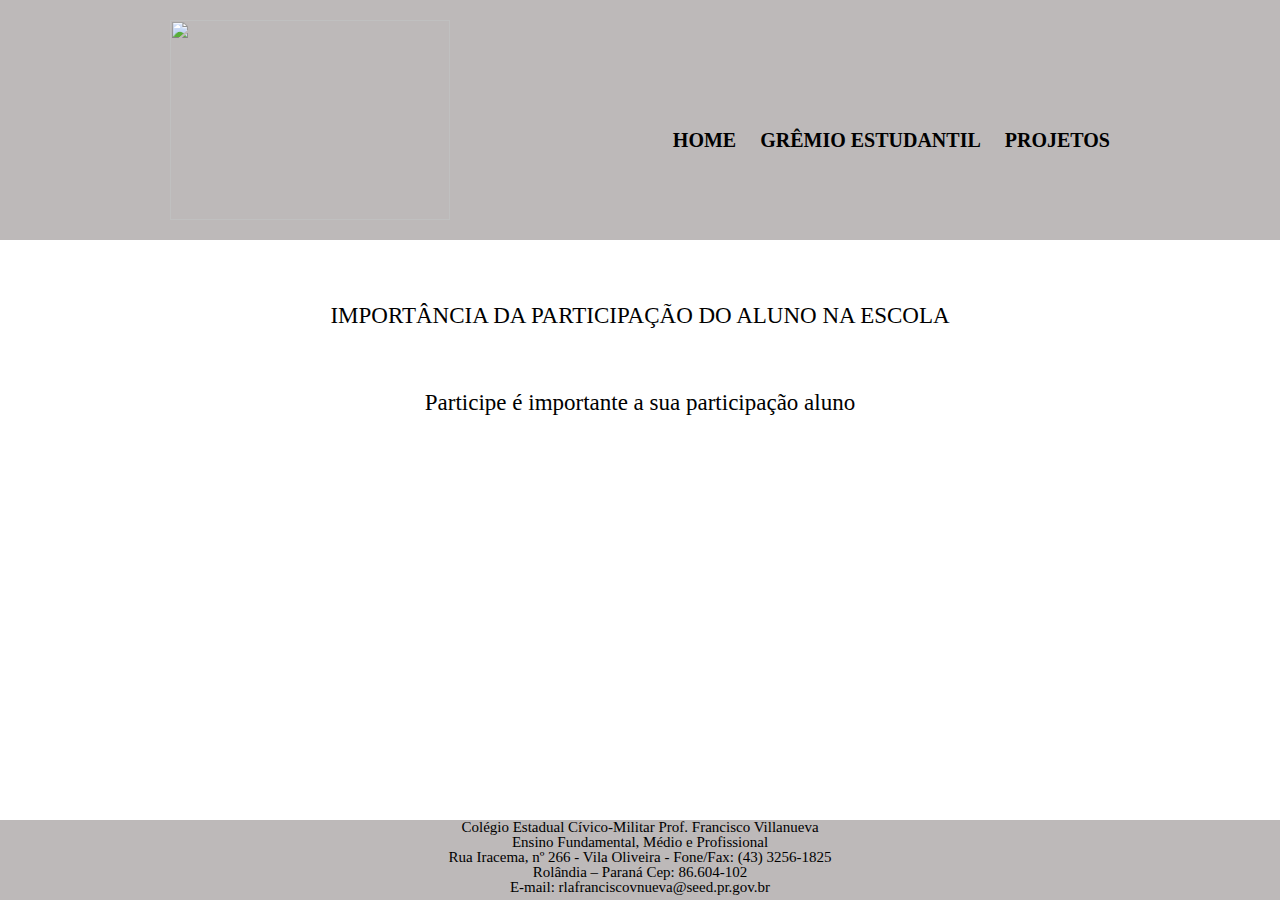
==== index.html @ 1162dd95 "Add files via upload" ====
<!DOCTYPE html>

<html lang="pt-br">
	<head>
		<meta charset="UTF-8">
		<title>A impotância da participação dos alunos</title>
		<link rel="stylesheet" href="reset.css">
		<link rel="stylesheet" href="style.css">
	</head>
	<body>
		<header>
            <div class="cabecalho">
				<img src="banner.jpg">
										
                <nav>
					<ul>
						<li><a href="index.html" title="Página Inicial">Home</a></li>
           				<li><a href="historia.html" title="Página secundária">Grêmio Estudantil</a></li>
						<li><a href="Projetos.html" title="Página secundária">Projetos</a></li>
						
					</ul>
                </nav>
			</header>	
			<div class="texto">
					<h1><em><strong>IMPORTÂNCIA DA PARTICIPAÇÃO DO ALUNO NA ESCOLA</strong></em></h1>
					<h2>Participe é importante a sua participação aluno</h2>
			</div>
			<br><br><br>
			<footer> 	
				Colégio Estadual Cívico-Militar Prof. Francisco Villanueva
				<br>
                Ensino Fundamental, Médio e Profissional
				<br>
				Rua Iracema, nº 266 - Vila Oliveira -  Fone/Fax: (43) 3256-1825
				<br>
				Rolândia – Paraná    Cep: 86.604-102  
				<br> 
				E-mail: rlafranciscovnueva@seed.pr.gov.br
			</footer>
    </body>
</html>
---- style.css ----
header {
	background: rgb(189, 185, 185);
	height: 200PX;
	padding: 20px 0;
}
.cabecalho {
	position: relative;
	width: 940px;
	margin: 0 auto;
	
}
img {
	text-align: right;
	height: 200px;
	width: 280px;
}
nav {
	position: absolute;
	top: 110px;
	right: 0;
}
nav li {
	display: inline;
	margin: 0 0 0 20px;	
}
nav a {
	text-transform: uppercase;
	color: black;
	font-weight: bold;
	font-size: 20px;
	text-decoration: none;
	}

.texto {
	text-align: justify;
	font-size: 23px;
}

h1 {
	padding: 5%;
	text-align: center;
	color: rgb(7, 6, 6);
}

body{
	background: #FFFFFFFF
}

h2 {
	text-align: center
}

p {
	text-align: justify;
	font-size: 20px;
	margin: 30px;
}

em strong{
				color: black;
}

footer {
    position: absolute;
    bottom: 0px;
    width: 100%;
	height: 80px;
    background-color: rgb(189, 185, 185);
    text-align: center;
	font-size: 15px;
}
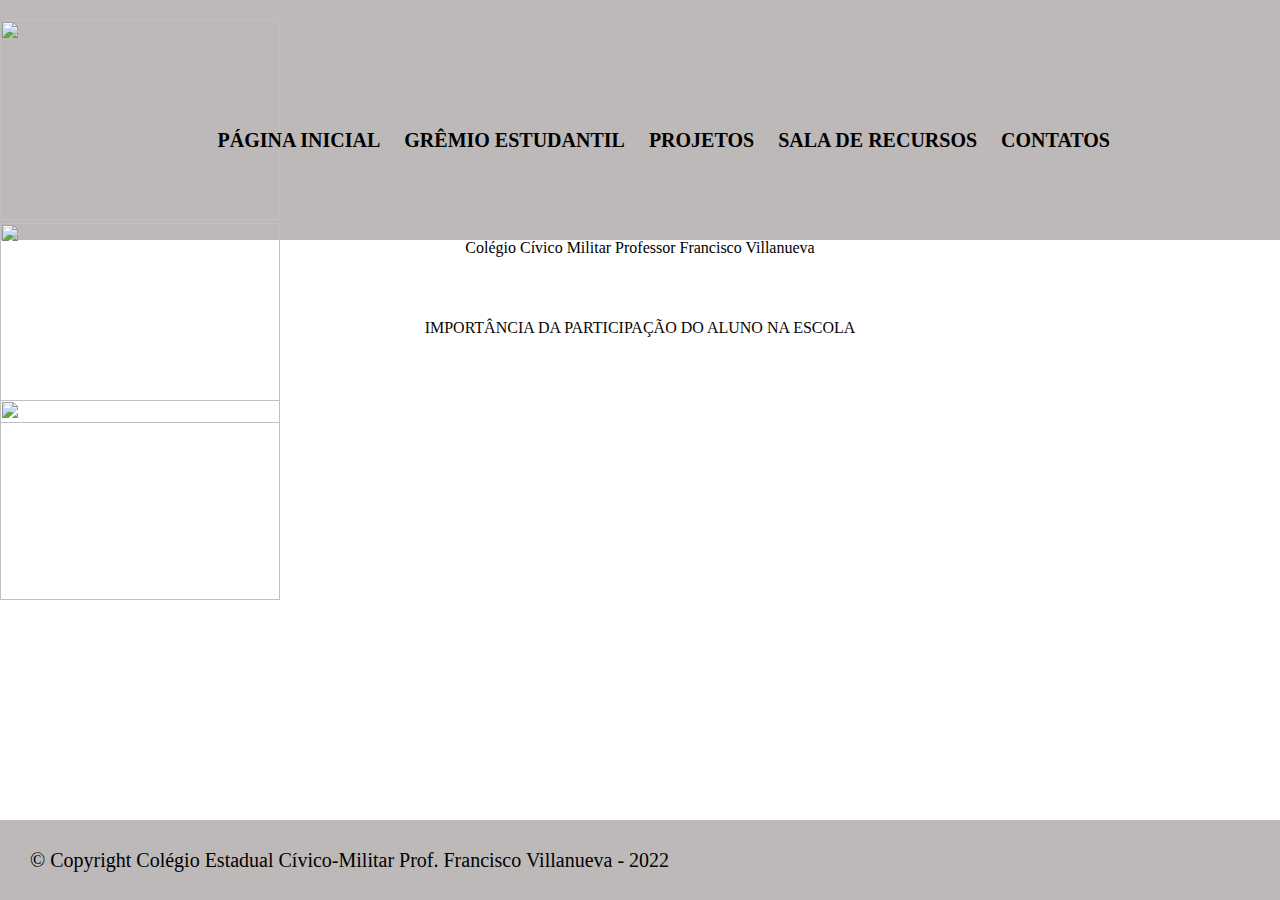
==== commit 0e58efb6: "Add files via upload" ====
--- a/index.html
+++ b/index.html
@@ -3,39 +3,40 @@
 <html lang="pt-br">
 	<head>
 		<meta charset="UTF-8">
-		<title>A impotância da participação dos alunos</title>
+		<title>teste</title>
 		<link rel="stylesheet" href="reset.css">
 		<link rel="stylesheet" href="style.css">
 	</head>
 	<body>
 		<header>
-            <div class="cabecalho">
-				<img src="banner.jpg">
-										
+            <div class="cabecalho">				
                 <nav>
 					<ul>
-						<li><a href="index.html" title="Página Inicial">Home</a></li>
-           				<li><a href="historia.html" title="Página secundária">Grêmio Estudantil</a></li>
-						<li><a href="Projetos.html" title="Página secundária">Projetos</a></li>
-						
+						<li><a href="index.html" title="Página Inicial">Página Inicial</a></li>
+           				<li><a href="historia.html" title="História do Grêmio Estudantil">Grêmio Estudantil</a></li>
+						<li><a href="Projetos.html" title="Projetos dos alunos">Projetos</a></li>
+						<li><a href="Sala de Recursos.html" title="Projetos da Sala de Recursos">Sala de Recursos</a></li>
+						<li><a href="contato.html" title="Contatos">Contatos</a></li>
 					</ul>
                 </nav>
+			</div>	
+			<div id="logo">
+				<img src="logo-CivicoMilitar.png">
+			</div>
+			<div id="logoesc">
+				<img src="logo-escola.png">
+			</div>
 			</header>	
-			<div class="texto">
-					<h1><em><strong>IMPORTÂNCIA DA PARTICIPAÇÃO DO ALUNO NA ESCOLA</strong></em></h1>
-					<h2>Participe é importante a sua participação aluno</h2>
-			</div>
+			<div class="principal">
+					<h2 class="titulo-secundario">Colégio Cívico Militar Professor Francisco Villanueva</h2>
+					<h1 class="titulo-principal">IMPORTÂNCIA DA PARTICIPAÇÃO DO ALUNO NA ESCOLA</h1>
+				</div>	
+			<div id="escola">
+				<img src="escola.jpg">
+			</div>			
 			<br><br><br>
-			<footer> 	
-				Colégio Estadual Cívico-Militar Prof. Francisco Villanueva
-				<br>
-                Ensino Fundamental, Médio e Profissional
-				<br>
-				Rua Iracema, nº 266 - Vila Oliveira -  Fone/Fax: (43) 3256-1825
-				<br>
-				Rolândia – Paraná    Cep: 86.604-102  
-				<br> 
-				E-mail: rlafranciscovnueva@seed.pr.gov.br
+			<footer> 
+				<p class="copyright">&copy; Copyright Colégio Estadual Cívico-Militar Prof. Francisco Villanueva - 2022</p>
 			</footer>
     </body>
 </html>   
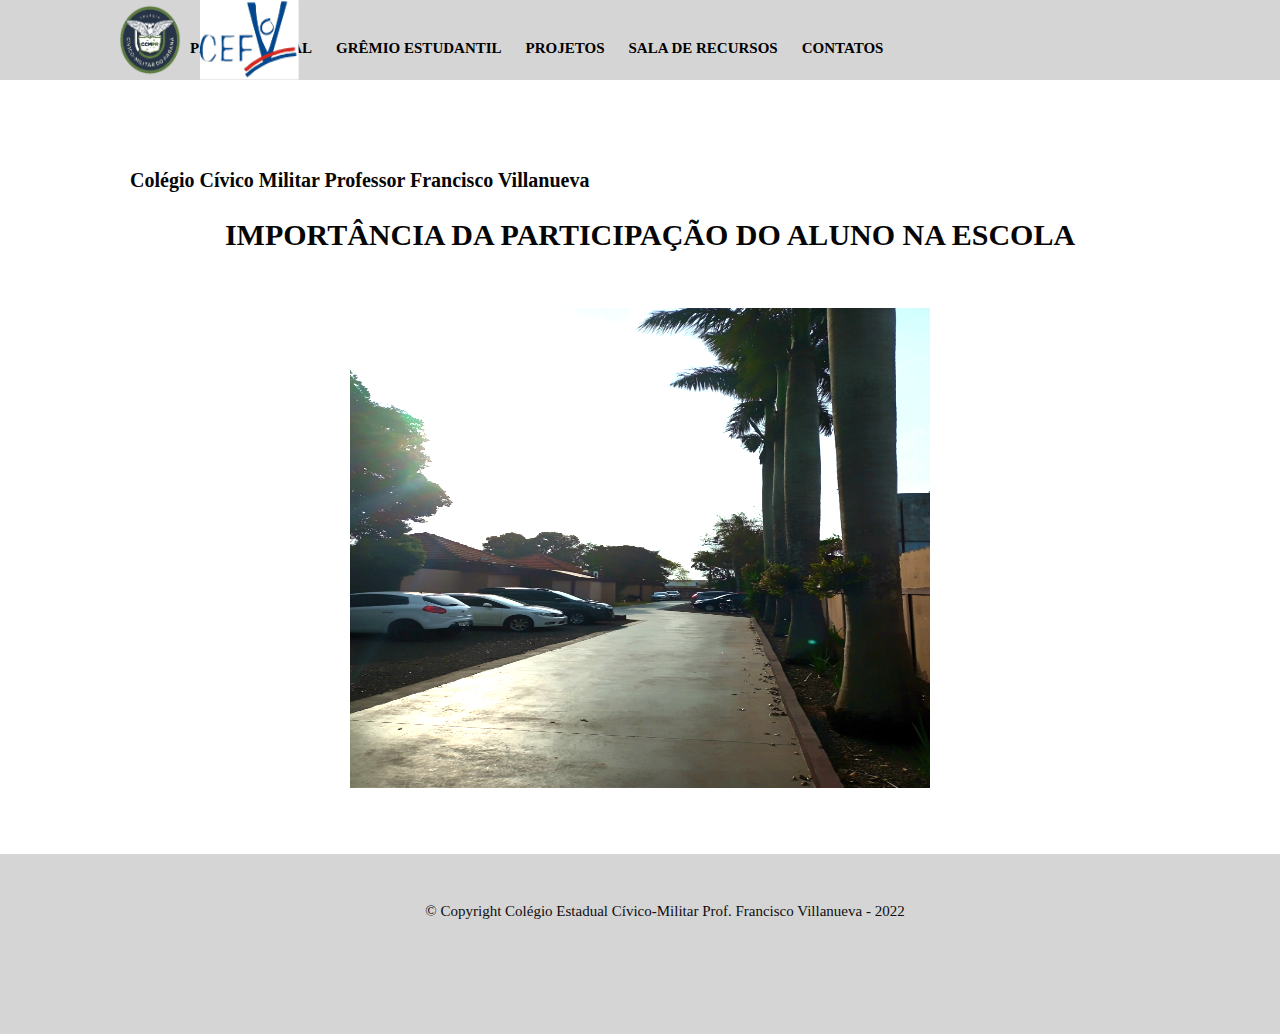
==== commit 9243f416: "Update index.html" ====
--- a/index.html
+++ b/index.html
@@ -3,7 +3,7 @@
 <html lang="pt-br">
 	<head>
 		<meta charset="UTF-8">
-		<title>teste</title>
+		<title>Importância da participação do aluno na escola</title>
 		<link rel="stylesheet" href="reset.css">
 		<link rel="stylesheet" href="style.css">
 	</head>
@@ -40,4 +40,4 @@
 			</footer>
     </body>
 </html>   
-			+			
--- a/style.css
+++ b/style.css
@@ -1,23 +1,37 @@
+@charset "utf-8";
+
+html {
+	width: 100%;
+	height: 100%;
+}
 header {
-	background: rgb(189, 185, 185);
-	height: 200PX;
+	background: rgb(214, 213, 213);
+	height: 40PX;
 	padding: 20px 0;
-}
+	width: 100%;
+}
+
 .cabecalho {
 	position: relative;
 	width: 940px;
-	margin: 0 auto;
-	
-}
+	margin: 0 auto;	
+}
+
 img {
 	text-align: right;
-	height: 200px;
-	width: 280px;
-}
+	height: 480px;
+	width: 580px;	
+	position: relative;
+	display: block;
+	float: left;
+	display: table
+}
+
 nav {
 	position: absolute;
-	top: 110px;
-	right: 0;
+	top: 20px;
+	right: 0;	
+	width: 100%;
 }
 nav li {
 	display: inline;
@@ -27,45 +41,178 @@
 	text-transform: uppercase;
 	color: black;
 	font-weight: bold;
-	font-size: 20px;
+	font-size: 15px;
 	text-decoration: none;
-	}
-
-.texto {
+	
+}
+
+a:hover {
+	text-decoration: underline;
+	color: rgb(50, 54, 54);
+}
+
+#logo img{
+	position: absolute;
+	width: 100px;
+	height: 80px;
+	top: 0px;
+	margin-left: 100px;
+}
+
+#logoesc img{
+	position: absolute;
+	width: 100px;
+	height: 80px;
+	top: 0px;
+	margin-left: 200px;
+}
+#imagem img{
+	position: absolute;
+	width: 100px;
+	height: 80px;
+	top: 0px;
+	margin-left: 1440px;
+}
+.principal {
+	padding: 60px;
+	height: auto;
 	text-align: justify;
 	font-size: 23px;
 }
 
-h1 {
-	padding: 5%;
+#escola {
+	display: flex;
+	padding: 0;
+	align-items: center;
+	justify-content: center;
+	margin: -2px;
+	filter: brightness(225%);		
+}
+
+.titulo-secundario {
+	padding-left: 40px;
+	text-align: left;
+	color: rgb(7, 6, 6);
+	font-size: 20px;
+	font-weight: bold;
+}
+.titulo-principal {
+	padding-left: 20px;
 	text-align: center;
 	color: rgb(7, 6, 6);
+	font-size: 30px;
+	font-weight: bold;
 }
 
 body{
-	background: #FFFFFFFF
+	background: #FFFFFFFF;
+	position: relative;
+	height: 100%;
+	width: 100%;
+	min-height: 100vh;
 }
 
 h2 {
-	text-align: center
+	text-align: left;
+	font-size: 20px;
+	margin: 30px;
+	color: rgb(7, 6, 6);
+	font-weight: bold;
 }
 
 p {
 	text-align: justify;
 	font-size: 20px;
 	margin: 30px;
-}
-
-em strong{
-				color: black;
+	text-indent: 50px;
 }
 
 footer {
-    position: absolute;
+    position: relative 0;
     bottom: 0px;
     width: 100%;
-	height: 80px;
-    background-color: rgb(189, 185, 185);
-    text-align: center;
+	height: 20%;
+    background-color: rgb(214, 213, 213); 
+}
+
+.copyright {
+	color: #0f0f0f;
+	margin: 20px 0 0;
+	text-align: center;
 	font-size: 15px;
-}+	padding: 50px;
+}
+
+table {
+	margin-left: 250px;
+}
+
+thead {
+	background: #e9e6e6;	
+}
+
+td, th {
+	width: 400px;
+	height: 5px;
+	font-size: 15px;
+	text-align: justify; vertical-align: middle; 
+	padding: 6px 12px;
+	border: 1px solid #000000;
+}
+#fotos {
+	height: 100%;
+}
+#fotos img{
+	width: 400px;
+	height: 350px;
+   background-position: right, left;
+   padding: 20px;
+   margin: 30px;
+}
+
+main {
+	width: 940px;
+	margin: 0 auto;
+}
+
+form {
+	margin: 40px 0;
+}
+
+form label, form legend {
+	display:block;
+	font-size: 20px;
+	margin: 0 0 10px;
+}
+
+.input-padrao {
+	display: block;
+	margin: 0 0 20px;
+	padding: 10px 25px;
+	width: 50%;
+}
+
+.checkbox {
+	margin: 20px 0;
+}
+
+.enviar {
+	width:40%;
+	padding: 15px 0;
+	background: rgb(109, 108, 107);
+	color: white;
+	font-weight: bold;
+	font-size: 18px;
+	border: none;
+	border-radius: 5px;
+	transition: 1s all;
+	cursor: pointer;
+}
+
+.enviar:hover {
+	background: rgb(41, 40, 40);
+	transform: scale(1.2);
+}
+
+
+
